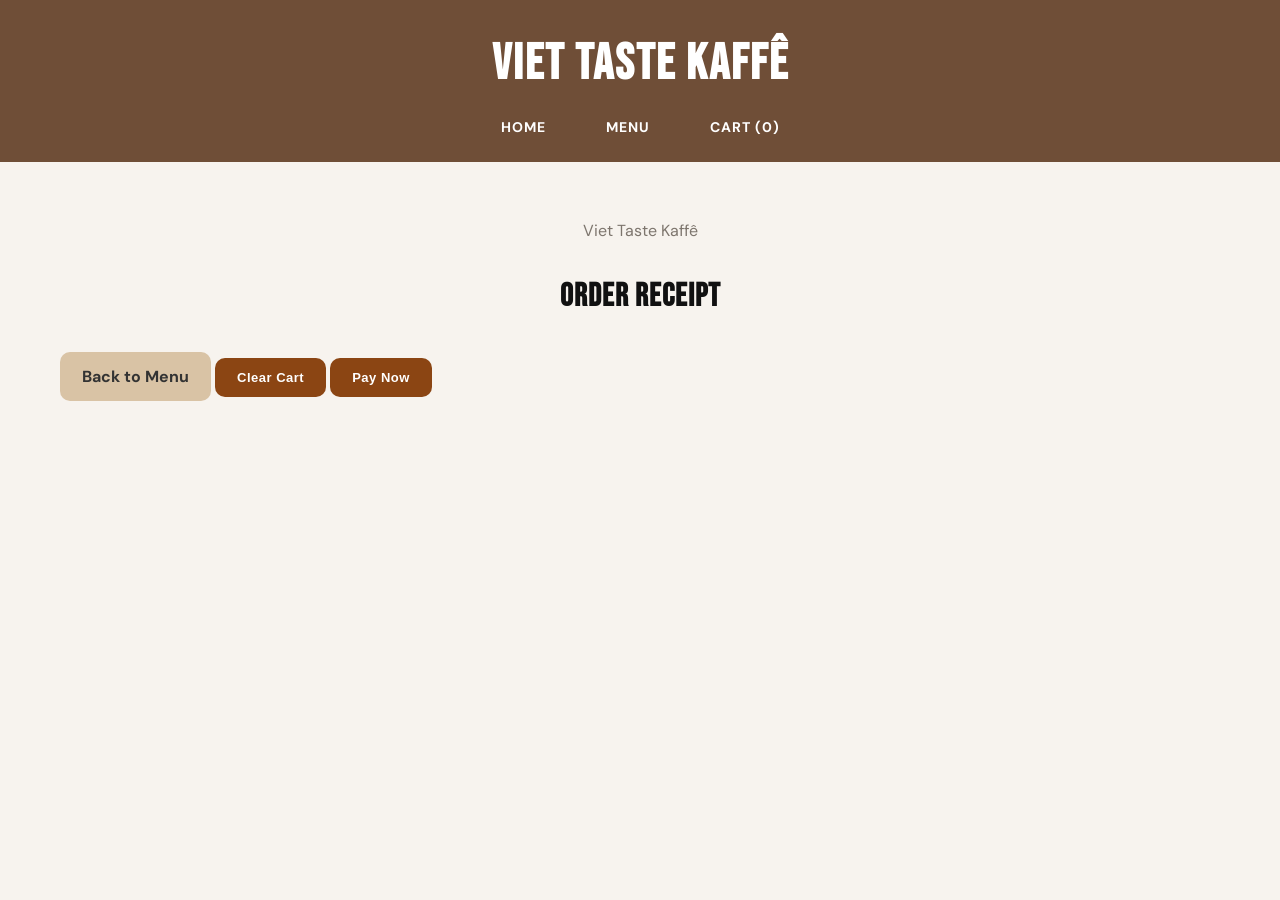
==== cart.html @ 62387373 "Add final total section at the bottom" ====
<!DOCTYPE html>
<html lang="en">

<head>

  <!-- Basic page settings -->
  <meta charset="UTF-8">
  <meta name="viewport" content="width=device-width, initial-scale=1.0">

  <!-- Page title -->
  <title>Cart | Viet Taste Kaffê</title>

  <!-- Link to main stylesheet -->
  <link rel="stylesheet" href="style.css">

</head>

<!-- Website header and nagigation -->  

<header>
    <h1>Viet Taste Kaffê</h1>

  <!-- Navigation  -->
  <nav> 
    <a href= "index.html">Home</a>
    <a href= "products.html">Menu</a>
    <!-- Cart link with cart count number -->
    <a href="cart.html">Cart (<span class="cart-count">0</span>)</a>
  </nav>
</header>

<!-- Cart Page -->
  <main class="cart-page">
    <section class="receipt-card">
      <p class="receipt-subtitle">Viet Taste Kaffê</p>
      <h2 class="receipt-title">Order Receipt</h2>

      <div id="cart-content"></div>

      <div class="receipt-buttons">
        <a href="products.html" class="btn btn-secondary">Back to Menu</a>
        <button class="btn" onclick="handleClearCart()">Clear Cart</button>
        <button class="btn" onclick="checkout()">
        Pay Now
        </button>
      </div>
    </section>
  </main>

  <!-- Share cart data -->
  <script src="cart.js"></script>

<!-- =========================
    DISPLAY ITEMS IN CART
  ========================== -->

  <script>
    // Get current cart data from cart.js
    function renderCart() {
      const cart = getCart();
      const cartContent = document.getElementById("cart-content");

    // Cart is empty => empty message 
      if (cart.length === 0) {
        cartContent.innerHTML = `
          <div class="receipt-empty">
            <p>Your cart is empty.</p>
          </div>
        `;
        return;
      }

      // Variable for all cart items + total price
      let html = "";
      let total = 0;

      /* Loop through each product in cart */
      cart.forEach(item => {
        const subtotal = item.price * item.quantity;
        total += subtotal; // Add subtotal into final total


      // Create one cart row for each item
        html += `
        <div class="cart-row">

             <!-- Row 1: Product name + qty controls -->
                <div class="cart-row-top">
                <span class="cart-item-name">${item.name}</span>
                <div class="cart-qty-controls">
                    <button onclick="handleDecrease('${item.id}')">-</button>
                    <span>${item.quantity}</span>
                    <button onclick="handleIncrease('${item.id}')">+</button>
                </div>
                </div>

              <!-- Row 2: unit price + remove link -->
            
            <div class="cart-item-bottom">
                <span class="cart-item-unit">$${item.price}</span>
                <button class="remove-link" onclick="handleRemove('${item.id}')">
                Remove
                </button>
            </div>
            
        </div>

        <!-- Divider line between products -->
        <div class="receipt-divider"></div>
        `;
      });

      // Add final total section at the bottom
      html += `
        <div class="receipt-line total-line">
          <span>Total</span>
          <span>${total} $</span>
        </div>
      `;
              



<!-- Footer of the website -->
<footer>
    <p>Created by Minh Anh Tran | Front-end Fundementals</p>
    <p>Graphic Design and Web Development</p>
    <p>Jönköping University 2026</p>
</footer>
---- style.css ----
/* Import Google Fonts for titles and body text */
@import url('https://fonts.googleapis.com/css2?family=Bebas+Neue&family=DM+Sans:wght@300;400;500;700&display=swap');


/* Global design variables: colors, fonts, spacing and animation */
:root {
  --black: #111111;
  --white: #f7f3ee;
  --cream: #cec4b4;
  --brown: #6f4e37;
  --brown-dark: #4e3526;
  --accent: #c07a3b;
  --gray: #7d756d;
  --border: #ddd4c8;

  --font-title: 'Bebas Neue', sans-serif;
  --font-body: 'DM Sans', sans-serif;

  --radius: 6px;
  --shadow: 0 4px 18px rgba(0, 0, 0, 0.08);
  --transition: 0.25s ease;
}


/* Apply box sizing to all elements for easier layout calculations */
* {
  box-sizing: border-box;
}


/* Basic page styling: background, font and text spacing */
    body {
    margin: 0;
    font-family: var(--font-body);
    background-color: var(--white);
    color: var(--black);
    line-height: 1.6;
    }


/* Header section containing the site title and navigation */
    header {
    background-color: var(--brown);
    color: white;
    text-align: center;
    padding: 24px 10px;
    opacity: 100%;
    }


/* Main website title styling */
    header h1 {
    margin: 0 0 12px;
    font-family: var(--font-title);
    font-size: 50px;
    letter-spacing: 2px;
    }


/* Navigation bar styling */
    nav {
    display: flex;
    justify-content: center;
    flex-wrap: wrap;
    gap: 60px;
    }


/* Navigation links styling */
    nav a {
    color: white;
    text-decoration: none;
    font-size: 14px;
    font-weight: 700;
    letter-spacing: 1px;
    text-transform: uppercase;
    transition: color var(--transition);
    }


/* Main content container */
main {
  max-width: 1200px;
  margin: 0 auto;
}


/* Section title styling */
main h2 {
  text-align: center;
  font-family: var(--font-title);
  font-size: 20px;
  letter-spacing: 1px;
  margin-bottom: 12px;
}


/* Section description text */
main p {
  text-align: center;
  color: var(--gray);
}

/* Button styling */
    button {
    background-color: var(--accent);
    color: white;
    border: none;
    padding: 12px 18px;
    border-radius: var(--radius);
    font-size: 13px;
    font-weight: 700;
    letter-spacing: 0.5px;
    cursor: pointer;
    transition: background-color var(--transition), transform var(--transition);
    }


/* Product grid layout using CSS Grid */
.products-grid {
  display: grid;
  grid-template-columns: repeat(auto-fit, minmax(250px, 1fr));
  gap: 24px;
  margin-top: 32px;
}

/* Individual product card styling */
    /* Product card box */
    .product-card {
    background: white;
    padding: 12px;
    border-radius: 12px;   /* bo góc */
    width: 220px;          /* làm khung nhỏ lại */
    text-align: center;
    margin: auto;
    }

    /* Product image */
    .product-card img {
    width: 100%;
    height: auto;
    border-radius: 10px;   /* bo góc ảnh */
    }

    .product-card {
    box-shadow: 0 4px 10px rgba(0,0,0,0.1);
    }


/* Footer styling */
    footer {
    font-family: var(--font-body);
    background-color: var(--brown-dark);
    color: var(--cream);
    text-align: center;
    padding: 24px 16px;
    margin-top: 20px;
    font-size: 14px;
    font-weight: 300; 
    }


/* ===== MENU PAGE ===== */

/* Main content container for the menu page */
    main {
    padding: 40px 20px;
    max-width: 1200px;
    margin: 0 auto;
    }

    main h2 {
    text-align: center;
    margin-bottom: 30px;
    font-size: 2rem;
    }


/* ===== PRODUCTS' CARDS STYLING ===== */

    /* Product card container */
    .product-card {
    background: #fff;
    border-radius: 16px;
    overflow: hidden;
    box-shadow: 0 4px 14px rgba(0,0,0,0.08);
    display: flex;
    flex-direction: column;
    height: 100%;
    min-height: 420px;
    transition: transform 0.2s ease, box-shadow 0.2s ease;
    }

    /* Product image */
    .product-card img {
    width: 100%;
    height: 300px;
    object-fit: cover;  /* same size img */
    display: block;
    }

    /* Products' names */
    .product-card h3 { 
    font-size: 1.2rem;
    margin: 16px 16px 10px;
    } 

    /* Products' descriptions */
    .product-card p {
    margin: 0 16px 16px;
    color: #555;
    line-height: 1.5;
    flex-grow: 1;   /* same size cards */
    }

    
    .product-card span {
    margin: 0 16px 18px;
    font-weight: bold;
    color: #7a3b1d;
    font-size: 1rem;
    }

    /* Product price styling */
    .product-card p {
    margin: 0 0 14px;
    color: var(--brown);
    font-weight: 200; 
  /* Tí update vào git - xuống 700 - 200 */
}

/* ===== PRODUCTS' CARDS GRID ===== */
   
    .product-grid {
    display: grid;
    grid-template-columns: repeat(4, 1fr);
    gap: 24px;
    }

    /* grid-template-columns: repeat(4, 1fr); chèn cái này trước xong sửa ở GIT */

/* ==== EFFECTS ==== */  

    /* Navigation hover effect - tí add */
        nav a:hover {
        color: var(--cream);
        }


    /* Hover animation for product cards */
    .product-card:hover {
    transform: translateY(-4px);
    box-shadow: 0 8px 18px rgba(0,0,0,0.12);
    }

    /* Button hover animation */
        button:hover {
        background-color: var(--brown-dark);
        transform: translateY(-1px);
        }


/* ===== RESPONSIVE ===== */
    /* Desktop > 1024px
    Tablet 768px – 1024px
    Mobile < 768px */

    /* Laptop */
    @media (max-width: 1024px) {
    .product-grid {
        grid-template-columns: repeat(3, 1fr);
    }
    }

    /* Tablet */
    @media (max-width: 768px) {
    .product-grid {
        grid-template-columns: repeat(2, 1fr);
    }

    .product-card img {
        height: 200px;
    }
    }

    /* Mobile */
    @media (max-width: 480px) {
    .product-grid {
        grid-template-columns: 1fr;
    }

    .product-card img {
        height: 220px;
    }
    }

    
/* ===== PRODUCT DETAIL PAGE ===== */

.product-detail-page {
      padding: 40px 20px;
    }

    .product-detail-info h2 {
        font-family: var(--font-title);
        font-size: 28px;
        margin-bottom: 16px;
        text-align: left;
        }

    /* Main detail layout: image on left, text on right */
      .product-detail {
        display: flex;
        align-items: flex-start;
        gap: 40px;
        max-width: 1000px;
        margin: 0 auto;
        background: #fff;
        padding: 30px;
        border-radius: 16px;
        box-shadow: 0 4px 12px rgba(0, 0, 0, 0.08);
      }

    /* Left side image */
        .product-detail-image {
          flex: 1;
        }

    .product-detail-image img {
    width: 100%;
    max-width: 400px;
    border-radius: 14px;
    display: block;
    }

/* Right side text */
    .product-detail-info {
    flex: 1;
    margin: 40px 20px;
    }

    .product-detail-info h2 {
    font-size: 32px;
    margin-bottom: 10px;
    }

    .product-detail-info .price {
    font-size: 24px;
    font-weight: bold;
    color: #8b4513;
    margin-bottom: 16px;
    text-align: left;
    }

    .product-detail-info .description {
    font-size: 17px;
    line-height: 1.6;
    margin-bottom: 24px;
    text-align: left;
    }

/* Buttons under description */
    .product-detail-buttons {
    text-align: left;
    display: flex;
    gap: 15px;
    flex-wrap: wrap;
    }

    /* Button style */
    .btn {
    display: inline-block;
    padding: 12px 22px;
    background: #8b4513;
    color: white;
    text-decoration: none;
    border-radius: 10px;
    font-weight: bold;
    }

    .btn:hover {
    background: #6f3510;
    }

    .btn-secondary {
    background: #d9c3a5;
    color: #333;
    }

    .btn-secondary:hover {
    background: #c9ae89;
    }

/* ===== RESPONSIVE PRODUCT DETAIL ===== */
    @media (max-width: 768px) {
    .product-detail {
        flex-direction: column;
        align-items: center;
        text-align: left;
    }

    .product-detail-info .description {
    font-size: 17px;
    line-height: 1.6;
    margin-bottom: 24px;
    text-align: center;
    }

    .product-detail-image img {
    width: 100%;
    height: auto;
    border-radius: 14px;
    margin-top: 14px;
    display: block;
    }

    .product-detail-info h2,
    .product-detail-info .price,
    .product-detail-info .description {
        width: 100%;
    }

    .product-detail-info .description {
        text-align: justify;
    }
    }

    .product-detail-buttons {
    display: flex;
    gap: 12px;
    flex-wrap: nowrap;
    width: 100%;
    }

    .product-detail-buttons .btn {
    flex: 1;
    text-align: center;
    white-space: nowrap;
    }
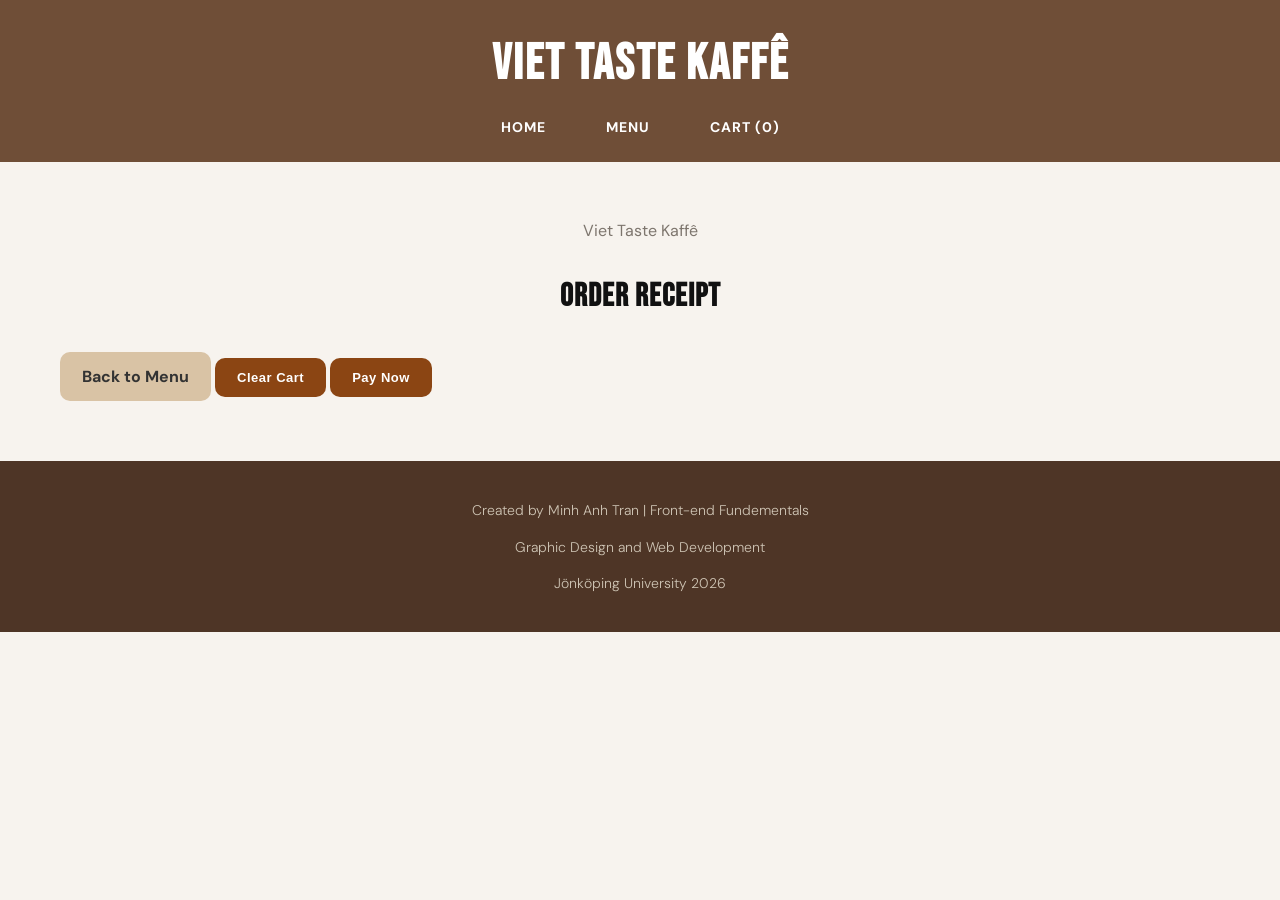
==== commit 72a3ac63: "Update Initial Page Load" ====
--- a/cart.html
+++ b/cart.html
@@ -117,6 +117,59 @@
           <span>${total} $</span>
         </div>
       `;
+
+      // Insert the full HTML into cart-content
+      cartContent.innerHTML = html;
+    }
+
+/* =========================
+    INCREASE ITEM QUANTITY
+    ========================== */
+
+    function handleIncrease(id) {
+      increaseItem(id);
+      renderCart();
+      updateCartCount();
+    }
+
+/* =========================
+    DECREASE ITEM QUANTITY
+    ========================== */
+
+    function handleDecrease(id) {
+      decreaseItem(id);
+      renderCart();
+      updateCartCount();
+    }
+
+/* =========================
+    REMOVE ITEM
+    ========================== */
+    function handleRemove(id) {
+      removeItem(id);
+      renderCart();
+      updateCartCount();
+    }
+
+/* =========================
+    CHECKOUT
+    ========================== */
+    function checkout() {
+      alert("Thank you for your order!");
+      clearCart();
+      renderCart();
+      updateCartCount();
+    }
+
+/* =========================
+    INITIAL PAGE LOAD
+    ========================== */
+    document.addEventListener("DOMContentLoaded", renderCart);
+    
+  </script>
+
+</body>
+</html>
               
 
 
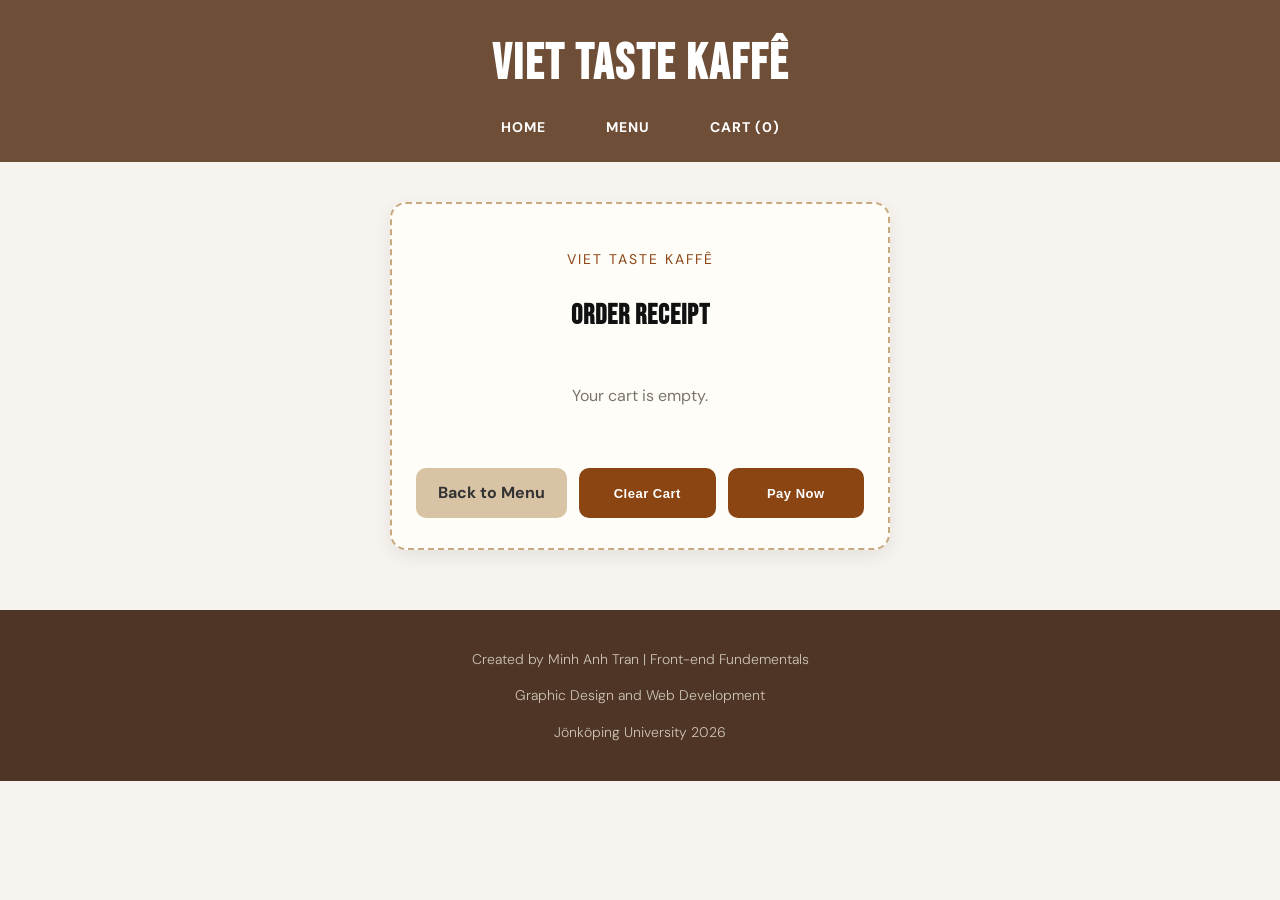
==== commit 80ea3c20: "Fix: Clear cart button" ====
--- a/cart.html
+++ b/cart.html
@@ -39,7 +39,9 @@
 
       <div class="receipt-buttons">
         <a href="products.html" class="btn btn-secondary">Back to Menu</a>
-        <button class="btn" onclick="handleClearCart()">Clear Cart</button>
+        <button class="btn" onclick="clearCart(); renderCart(); updateCartCount()">
+        Clear Cart
+        </button>
         <button class="btn" onclick="checkout()">
         Pay Now
         </button>
--- a/style.css
+++ b/style.css
@@ -1,3 +1,13 @@
+/* ========================================
+   STYLE.CSS — Viet Taste Kaffê
+
+   Technical references used in this file:
+   - MDN Web Docs (HTML / CSS reference)
+   - Course lectures and exercises
+   - UI Component
+   - https://getbootstrap.com/docs/5.3/examples/
+======================================== */
+
 /* Import Google Fonts for titles and body text */
 @import url('https://fonts.googleapis.com/css2?family=Bebas+Neue&family=DM+Sans:wght@300;400;500;700&display=swap');
 
@@ -27,7 +37,6 @@
   box-sizing: border-box;
 }
 
-
 /* Basic page styling: background, font and text spacing */
     body {
     margin: 0;
@@ -37,7 +46,6 @@
     line-height: 1.6;
     }
 
-
 /* Header section containing the site title and navigation */
     header {
     background-color: var(--brown);
@@ -47,7 +55,6 @@
     opacity: 100%;
     }
 
-
 /* Main website title styling */
     header h1 {
     margin: 0 0 12px;
@@ -56,7 +63,6 @@
     letter-spacing: 2px;
     }
 
-
 /* Navigation bar styling */
     nav {
     display: flex;
@@ -64,7 +70,6 @@
     flex-wrap: wrap;
     gap: 60px;
     }
-
 
 /* Navigation links styling */
     nav a {
@@ -77,13 +82,11 @@
     transition: color var(--transition);
     }
 
-
 /* Main content container */
 main {
   max-width: 1200px;
   margin: 0 auto;
 }
-
 
 /* Section title styling */
 main h2 {
@@ -115,7 +118,6 @@
     transition: background-color var(--transition), transform var(--transition);
     }
 
-
 /* Product grid layout using CSS Grid */
 .products-grid {
   display: grid;
@@ -129,8 +131,8 @@
     .product-card {
     background: white;
     padding: 12px;
-    border-radius: 12px;   /* bo góc */
-    width: 220px;          /* làm khung nhỏ lại */
+    border-radius: 12px;   
+    width: 220px;          
     text-align: center;
     margin: auto;
     }
@@ -139,7 +141,7 @@
     .product-card img {
     width: 100%;
     height: auto;
-    border-radius: 10px;   /* bo góc ảnh */
+    border-radius: 10px;   
     }
 
     .product-card {
@@ -154,11 +156,10 @@
     color: var(--cream);
     text-align: center;
     padding: 24px 16px;
-    margin-top: 20px;
+    margin-top: 20px;  
     font-size: 14px;
     font-weight: 300; 
     }
-
 
 /* ===== MENU PAGE ===== */
 
@@ -174,7 +175,6 @@
     margin-bottom: 30px;
     font-size: 2rem;
     }
-
 
 /* ===== PRODUCTS' CARDS STYLING ===== */
 
@@ -195,7 +195,7 @@
     .product-card img {
     width: 100%;
     height: 300px;
-    object-fit: cover;  /* same size img */
+    object-fit: cover;  
     display: block;
     }
 
@@ -210,9 +210,8 @@
     margin: 0 16px 16px;
     color: #555;
     line-height: 1.5;
-    flex-grow: 1;   /* same size cards */
-    }
-
+    flex-grow: 1;   
+    }
     
     .product-card span {
     margin: 0 16px 18px;
@@ -226,7 +225,6 @@
     margin: 0 0 14px;
     color: var(--brown);
     font-weight: 200; 
-  /* Tí update vào git - xuống 700 - 200 */
 }
 
 /* ===== PRODUCTS' CARDS GRID ===== */
@@ -237,8 +235,6 @@
     gap: 24px;
     }
 
-    /* grid-template-columns: repeat(4, 1fr); chèn cái này trước xong sửa ở GIT */
-
 /* ==== EFFECTS ==== */  
 
     /* Navigation hover effect - tí add */
@@ -294,7 +290,6 @@
     }
     }
 
-    
 /* ===== PRODUCT DETAIL PAGE ===== */
 
 .product-detail-page {
@@ -391,6 +386,54 @@
     background: #c9ae89;
     }
 
+/* Quantity button styling */
+    .quantity-box {
+    margin-top: 20px;
+    }
+
+    .quantity-control{
+    display:flex;
+    align-items:center;
+    justify-content:center;
+    gap:14px;
+    margin-bottom:18px;
+    }
+
+    .quantity-control button {
+    width: 32px;
+    height: 32px;
+    padding: 0;
+    font-size: 18px;
+    line-height: 1;
+    background: #eee; 
+    color: #333;
+    border-radius: 6px;
+    }
+
+    .quantity-control button{
+    width:40px;
+    height:40px;
+    border:none;
+    background:#e8e8e8;
+    border-radius:12px;
+    font-size:20px;
+    font-weight:400;
+    cursor:pointer;
+    display:flex;
+    align-items:center;
+    justify-content:center;
+    }
+
+
+    .quantity-control span{
+    min-width:30px;
+    text-align:center;
+    font-size:20px;
+    font-weight:600;
+    color:#7a3e1f;
+    }
+
+
 /* ===== RESPONSIVE PRODUCT DETAIL ===== */
     @media (max-width: 768px) {
     .product-detail {
@@ -437,3 +480,372 @@
     text-align: center;
     white-space: nowrap;
     }
+
+/* ===== CART PAGE ===== */
+.cart-page {
+  display: flex;
+  justify-content: center;
+  padding: 40px 20px;
+}
+
+/* Receipt card */
+.receipt-card {
+  width: 100%;
+  max-width: 500px;
+  background: #fffdf8;
+  border: 2px dashed #c8a97e;
+  border-radius: 16px;
+  padding: 30px 24px;
+  box-shadow: 0 6px 18px rgba(0, 0, 0, 0.08);
+}
+
+.receipt-subtitle {
+  text-align: center;
+  font-size: 14px;
+  letter-spacing: 2px;
+  text-transform: uppercase;
+  color: #8b4513;
+  margin-bottom: 6px;
+}
+
+.receipt-title {
+  text-align: center;
+  font-size: 28px;
+  margin-bottom: 8px;
+}
+
+/* Receipt rows */
+.receipt-line {
+  display: flex;
+  justify-content: space-between;
+  gap: 20px;
+  padding: 10px 0;
+  font-size: 16px;
+}
+
+.receipt-divider {
+  border-top: 1px dashed #c8a97e;
+  margin: 10px 0;
+}
+
+.total-line {
+  font-weight: bold;
+  font-size: 25px;
+}
+
+/* Empty cart */
+.receipt-empty {
+  text-align: center;
+  padding: 20px 0;
+  color: #666;
+}
+
+/* Remove item button */
+.remove-link {
+  margin-top: 10px;
+  background: none;
+  border: none;
+  color: #8b4513;
+  font-size: 15px;
+  cursor: pointer;
+  text-decoration: underline;
+}
+
+/* Buttons under receipt */
+.receipt-buttons {
+  display: flex;
+  gap: 12px;
+  margin-top: 24px;
+}
+
+.receipt-buttons .btn {
+  flex: 1;
+  text-align: center;
+  white-space: nowrap;
+}
+
+/* Responsive layout */
+/* Mobile */
+@media (max-width: 768px) {
+  .receipt-card {
+    padding: 24px 18px;
+  }
+
+  .receipt-title {
+    font-size: 24px;
+  }
+
+  .receipt-line {
+    font-size: 15px;
+  }
+
+  .receipt-buttons .btn {
+    font-size: 14px;
+    padding: 10px 12px;
+  }
+}
+
+/* A product: Row 1: Product Name + Quantity box*/
+
+   .cart-item {
+     display: flex;
+     flex-direction: column;
+     gap: 0.4rem;
+     padding: 1rem 0;
+     border-bottom: 1px dashed #c8a97e;
+   }
+   
+   .cart-item-name {
+     font-size: 18px;
+     font-weight: 800;
+     color: var(--brown);
+     line-height: 1.2;
+   }
+   
+   /* Qty controls */
+   .cart-qty-controls {
+     display: flex;
+     align-items: center;
+     gap: 0.4rem;
+     background: none;    
+     border: none;          
+     border-radius: 0;
+     overflow: visible;
+   }
+   
+   .cart-qty-controls button {
+     width: 30px;
+     height: 30px;
+     background: #8b4513;
+     color: #fff;
+     border: none;
+     border-radius: 6px;    
+     font-size: 1rem;
+     font-weight: 700;
+     cursor: pointer;
+     transition: background 0.2s;
+     display: flex;
+     align-items: center;
+     justify-content: center;
+   }
+   
+   .cart-qty-controls button:hover {
+     background: #6b340f;
+   }
+   
+   .cart-qty-controls span {
+     padding: 0 0.5rem;
+     font-weight: 700;
+     font-size: 0.9rem;
+     color: #2c1a0e;
+     min-width: 1.5rem;
+     text-align: center;
+     background: none;      
+   }
+
+/* Row 2: Price + Remove */
+
+    .cart-row-top {
+    display: flex;
+    justify-content: space-between;
+    align-items: center;  
+    margin-top: 20px;
+    width: 100%;
+    }
+
+    .cart-item-unit {
+    font-size: 15px;
+    color: #9e8068;       
+    padding-left: 0;       
+    margin-right: 0;
+    }
+
+    .cart-item-bottom {
+    display: flex;
+    align-items: center;
+    justify-content: space-between;  
+    margin-top: 20px;    
+    gap: 1rem;
+    }
+
+    .cart-qty-controls button {
+    width: 30px;
+    height: 30px;
+    padding: 0 ;
+    background: #8b4513;
+    color: #fff;
+    border: none;
+    border-radius: 6px;
+    font-size: 1rem;
+    font-weight: 700;
+    cursor: pointer;
+    display: flex;
+    align-items: center;
+    justify-content: center;
+    flex-shrink: 0;          
+    }
+
+
+    .cart-qty-controls span {
+    min-width: 20px;
+    text-align: center;
+    display: inline-block;
+    }
+
+/* ===== CART LAYOUT FIX ===== */
+
+        .cart-row-bottom {
+        display: flex;
+        flex-direction: column;
+        align-items: flex-end;
+        gap: 30px;
+        width: 100%;
+        }
+
+        .cart-qty-controls {
+        display: flex;
+        align-items: center;
+        justify-content: flex-end;
+        gap: 8px;
+        width: auto;
+        margin-left: auto;
+        }
+
+        .cart-item-bottom {
+        display: flex;
+        justify-content: space-between;
+        align-items: center;
+        width: 100%;
+        }
+
+        .cart-item-unit {
+        font-size: 15px;
+        color: #9e8068;
+        margin: 0;
+        }
+
+        .remove-link {
+        margin: 0;
+        padding: 0;
+        background: none;
+        border: none;
+        color: #8b4513;
+        font-size: 15px;
+        text-decoration: underline;
+        cursor: pointer;
+        }
+
+/* HERO IMAGE IN BACKGROUND */ 
+/* All of the code about Hero image are from Claude.ai */
+    .hero-bg {
+      position: absolute;
+      inset: 0;
+      background-image: url('images/EggCoffee.jpeg');
+      background-size: cover;
+      background-position: center;
+      transform: scale(1.05);
+      transition: transform 8s ease;
+    }
+
+
+    /* OVERLAY ON HERO IMAGE */
+    .hero-overlay {
+      position: absolute;
+      inset: 0;
+      background: linear-gradient(
+        to bottom,
+        rgba(20, 10, 5, 0.35) 0%,
+        rgba(20, 10, 5, 0.55) 60%,
+        rgba(20, 10, 5, 0.75) 100%
+      );
+    }
+
+    /* HERO TEXT */
+    .hero-content {
+      position: relative;
+      z-index: 2;
+      text-align: center;
+      color: #fff;
+      padding: 0 24px;
+      animation: heroFadeUp 1.2s ease both;
+    }
+
+    @keyframes heroFadeUp {
+      from { opacity: 0; transform: translateY(32px); }
+      to   { opacity: 1; transform: translateY(0); }
+    }
+
+    .hero-eyebrow {
+      font-family: 'DM Sans', sans-serif;
+      font-size: 12px;
+      font-weight: 500;
+      letter-spacing: 0.35em;
+      text-transform: uppercase;
+      color: #d4a96a;
+      margin: 0 0 16px;
+      animation: heroFadeUp 1.2s 0.1s ease both;
+    }
+
+    .hero-title {
+      font-family: 'Bebas Neue', sans-serif;
+      font-size: clamp(52px, 9vw, 110px);
+      line-height: 0.95;
+      letter-spacing: 3px;
+      margin: 0 0 24px;
+      animation: heroFadeUp 1.2s 0.2s ease both;
+    }
+
+    .hero-sub {
+      font-family: 'DM Sans', sans-serif;
+      font-size: clamp(15px, 2vw, 19px);
+      font-weight: 300;
+      color: rgba(255,255,255,0.82);
+      max-width: 480px;
+      margin: 0 auto 36px;
+      line-height: 1.6;
+      animation: heroFadeUp 1.2s 0.35s ease both;
+    }
+
+    .hero-btn {
+      display: inline-block;
+      padding: 14px 38px;
+      background: #8b4513;
+      color: #fff;
+      text-decoration: none;
+      font-family: 'DM Sans', sans-serif;
+      font-size: 13px;
+      font-weight: 700;
+      letter-spacing: 1.5px;
+      text-transform: uppercase;
+      border-radius: 8px;
+      transition: background 0.25s, transform 0.2s;
+      animation: heroFadeUp 1.2s 0.5s ease both;
+      border: none;
+      cursor: pointer;
+    }
+
+    .hero-btn:hover {
+      background: #6b340f;
+      transform: translateY(-2px);
+    }
+
+    .hero {
+    position: relative;
+    width: 100%;
+    min-height: 100vh;
+    overflow: hidden;
+    display: flex;
+    align-items: center;
+    justify-content: center;
+    }
+
+    header,
+    footer {
+    position: relative;
+    z-index: 10;
+    }
+
+    main {
+    position: relative;
+    z-index: 5;
+    }
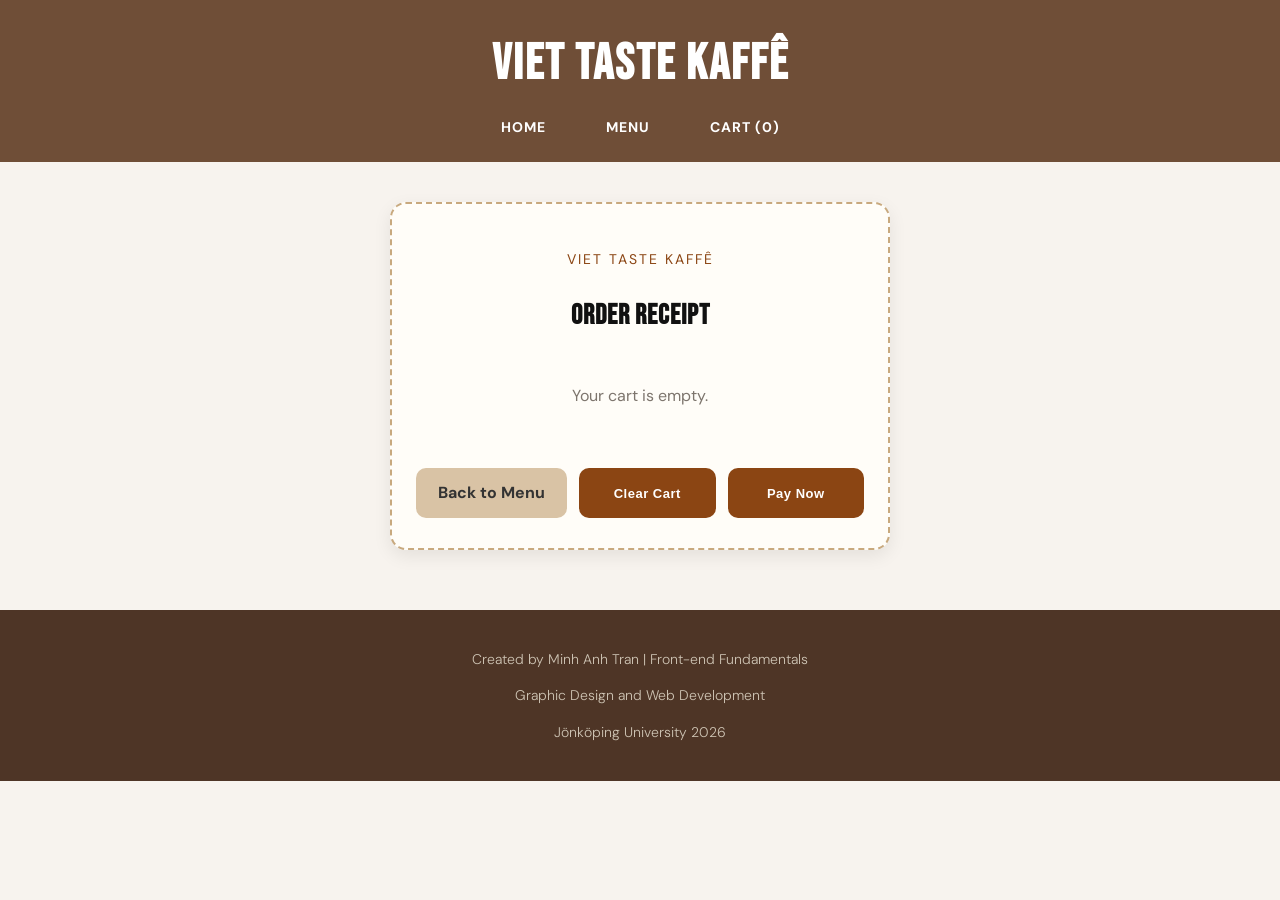
==== commit 13e64f1c: "Update footer" ====
--- a/cart.html
+++ b/cart.html
@@ -170,15 +170,14 @@
     
   </script>
 
+    <!-- Footer of the website -->
+    <footer>
+        <p>Created by Minh Anh Tran | Front-end Fundamentals</p>
+        <p>Graphic Design and Web Development</p>
+        <p>Jönköping University 2026</p>
+    </footer>
+
+
 </body>
 </html>
               
-
-
-
-<!-- Footer of the website -->
-<footer>
-    <p>Created by Minh Anh Tran | Front-end Fundementals</p>
-    <p>Graphic Design and Web Development</p>
-    <p>Jönköping University 2026</p>
-</footer>
